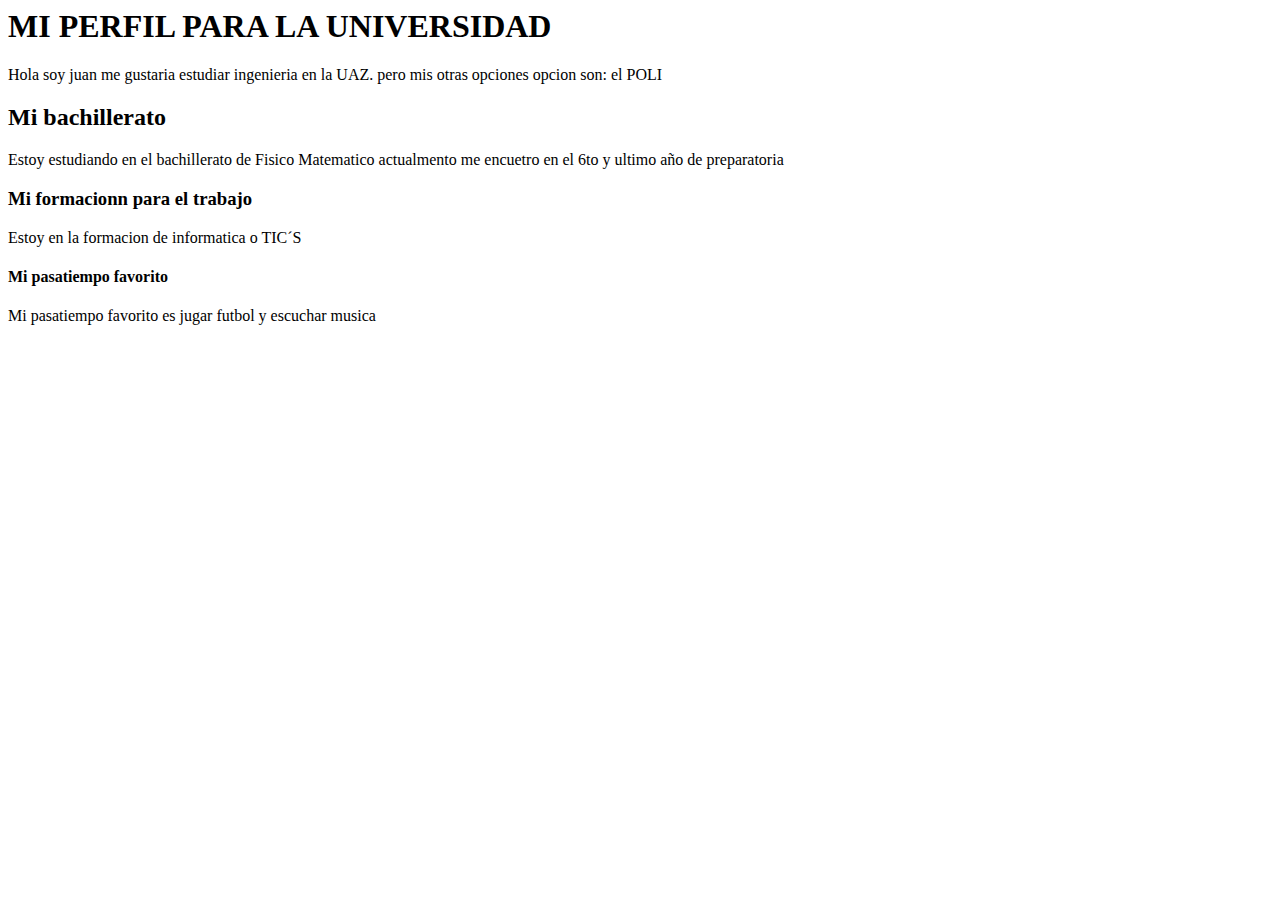
==== HTML/index.html @ 904e8952 "se agrego etiquetas html" ====
<HTML>
  <HEAD>
    <TITLE> Mi primera pagina </TITLE>
  </HEAD>
  <BODY>
     <h1> MI PERFIL PARA LA UNIVERSIDAD</h1>
     <p> Hola soy juan me gustaria estudiar ingenieria en la UAZ.
         pero mis otras opciones opcion son: el POLI
     <h2>Mi bachillerato</h2>
     <p> Estoy estudiando en el bachillerato de Fisico Matematico actualmento me encuetro en el 6to 
         y ultimo año de preparatoria 
     <h3> Mi formacionn para el trabajo</h3>
     <p> Estoy en la formacion de informatica o TIC´S 
     <h4> Mi pasatiempo favorito</h4>
     <p> Mi pasatiempo favorito es jugar futbol y escuchar musica 

  </BODY>
</HTML>
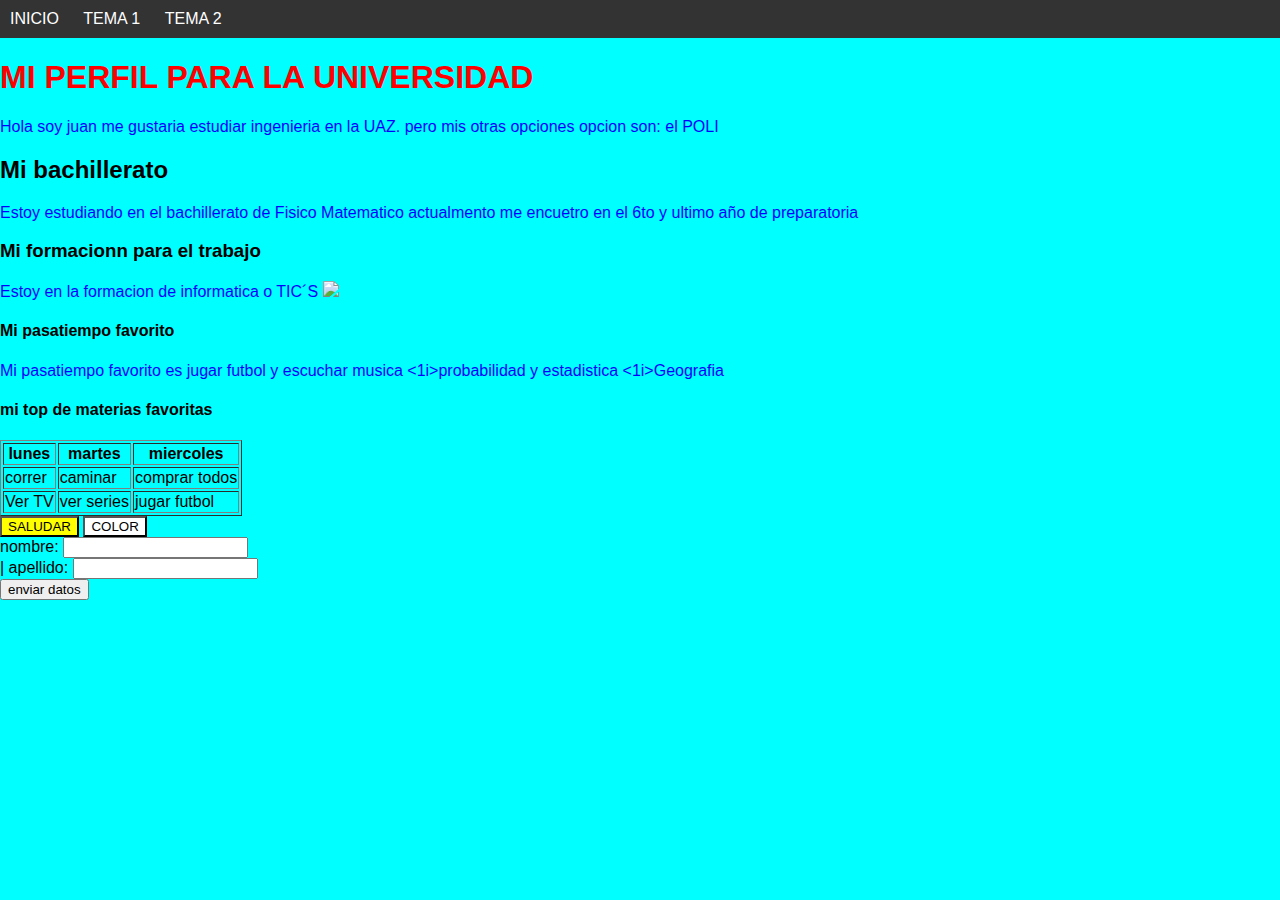
==== commit d59ca129: "se agrego algo" ====
--- a/HTML/index.html
+++ b/HTML/index.html
@@ -1,19 +1,74 @@
 <HTML>
   <HEAD>
+	<link rel="stylesheet" type="text/css" href="../css/style.css">
+	<scipt type="text/javascript" src="../Javascript/functions.js"> </script>
     <TITLE> Mi primera pagina </TITLE>
   </HEAD>
-  <BODY>
-     <h1> MI PERFIL PARA LA UNIVERSIDAD</h1>
-     <p> Hola soy juan me gustaria estudiar ingenieria en la UAZ.
+  <BODY style="background:cyan">
+      <header>
+         <nav> 
+              <ul>
+                    <li>
+                       <a href="index.html""> INICIO </a>
+                    </li>
+                    <li>
+                       <a href="Tema1.html"> TEMA 1 </a>
+                    </li>
+                    <li>
+                       <a href="Tema2.html"> TEMA 2 </a>
+                    </li>
+              </ul>
+          </nav>
+       </header>
+
+
+     <h1 style="color:red"> MI PERFIL PARA LA UNIVERSIDAD</h1>
+     <p class="parrafito"> Hola soy juan me gustaria estudiar ingenieria en la UAZ.
          pero mis otras opciones opcion son: el POLI
-     <h2>Mi bachillerato</h2>
+     <h2 id="galaxia21">Mi bachillerato</h2>
      <p> Estoy estudiando en el bachillerato de Fisico Matematico actualmento me encuetro en el 6to 
          y ultimo año de preparatoria 
      <h3> Mi formacionn para el trabajo</h3>
      <p> Estoy en la formacion de informatica o TIC´S 
+	<img class="img-peque" src="../imagenes/img1">
      <h4> Mi pasatiempo favorito</h4>
      <p> Mi pasatiempo favorito es jugar futbol y escuchar musica 
+     <u1>
+        <1i>probabilidad y estadistica</1i>
+        <1i>Geografia</1i>
+     </u1>
+     <h4> mi top de materias favoritas</h4>
 
-  </BODY>
+     <table border="1">
+        <th> lunes </th>
+        <th> martes </th>
+        <th> miercoles </th>
+      <tr>
+        <td> correr </td>
+	<td> caminar </td>
+        <td> comprar todos </td>
+      </tr>
+      <tr>
+	<td> Ver TV </T>
+	<td> ver series </td>
+	<td> jugar futbol </td>
+      </tr>
+    </table>
+
+    <button style="background:yellow" onclik="changeColor()"> SALUDAR </button>
+    <button style="background:white" onclik="changeColor()">COLOR</button>
+
+	<form action="#">
+	   <label form="name"> nombre: </label>
+	   <input type="text" id="nombre">
+	   <br>
+|	   <label for="lastN"> apellido: </label>
+	   <input type="text" id="apellido">
+	   <br>
+	   <input type="submit" value="enviar datos">
+	</form>
+</BODY>
 </HTML>
 
+
+
--- a/css/style.css
+++ b/css/style.css
@@ -0,0 +1,45 @@
+ h1{
+	color:blue;
+}
+body{
+	background-color:pink;
+}
+p{
+	color:blue;
+}
+
+img.img-peque{
+	width:150px
+	height:14px
+}
+ body {
+    margin: 0;
+    font-family: Arial, sans-serif;
+}
+
+header {
+    background-color: #333;
+    color: #fff;
+    padding: 10px;
+}
+
+nav ul {
+    list-style: none;
+    padding: 0;
+    margin: 0;
+}
+
+nav li {
+    display: inline; /* Hace que los ítems del menú estén en una línea horizontal */
+    margin-right: 20px; /* Espacio entre los ítems del menú */
+}
+
+nav a {
+    text-decoration: none;
+    color: #fff;
+    font-size: 16px;
+}
+
+nav a:hover {
+    text-decoration: underline;
+}
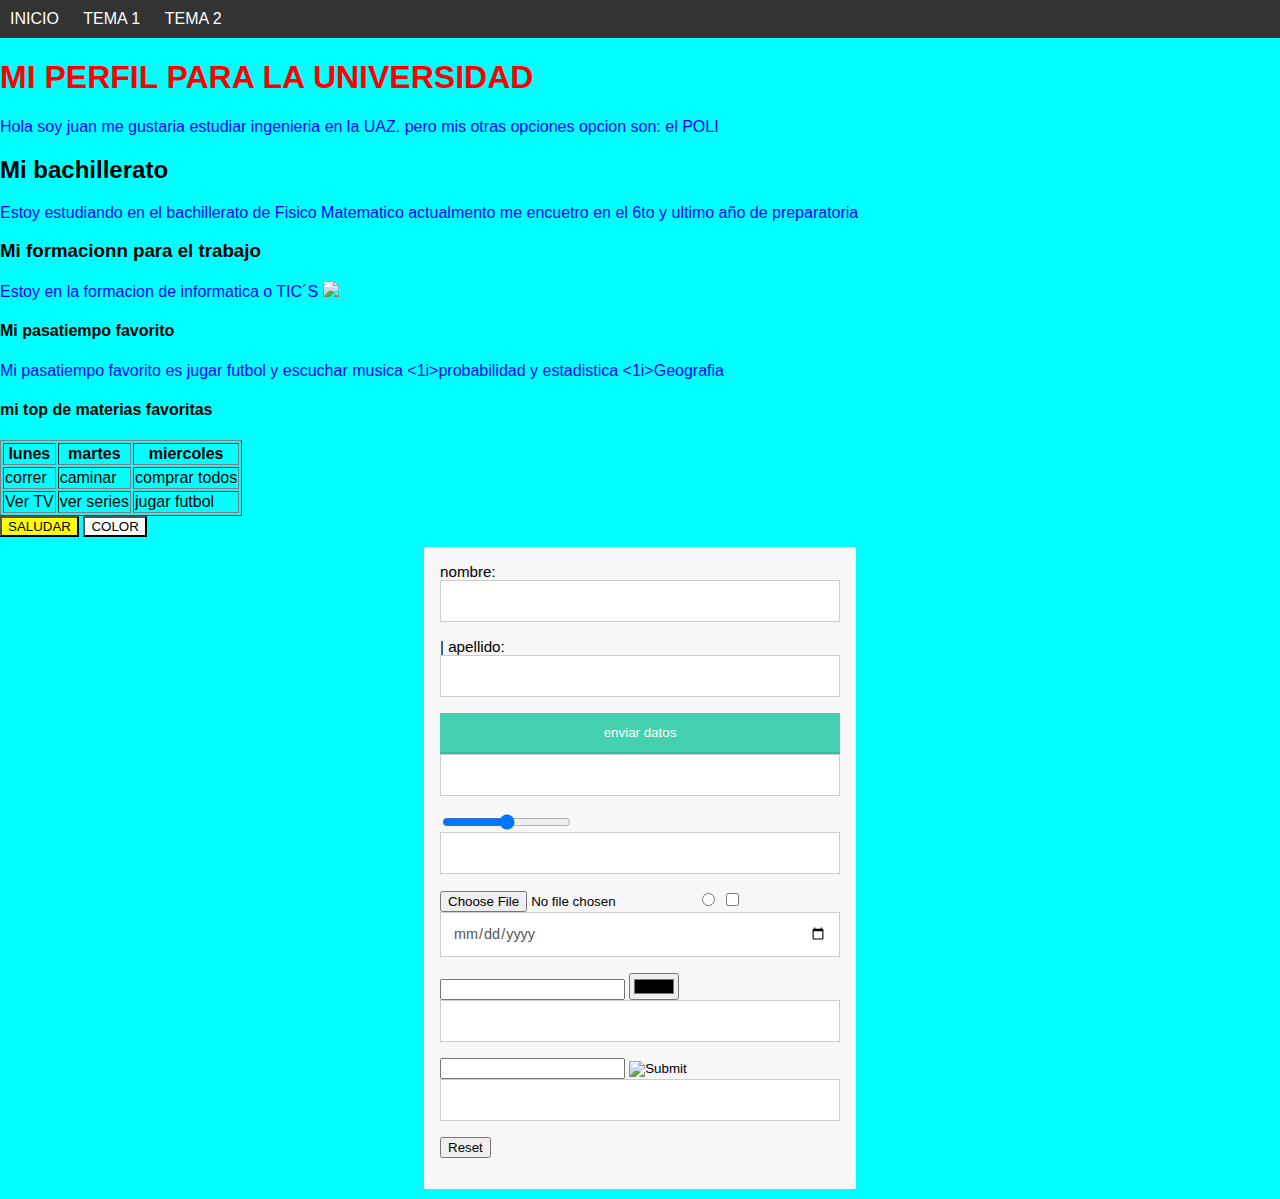
==== commit e0d342bb: "se agregaron varios tipos de input" ====
--- a/HTML/index.html
+++ b/HTML/index.html
@@ -58,6 +58,7 @@
     <button style="background:yellow" onclik="changeColor()"> SALUDAR </button>
     <button style="background:white" onclik="changeColor()">COLOR</button>
 
+<div class="form-style-6">
 	<form action="#">
 	   <label form="name"> nombre: </label>
 	   <input type="text" id="nombre">
@@ -66,9 +67,34 @@
 	   <input type="text" id="apellido">
 	   <br>
 	   <input type="submit" value="enviar datos">
-	</form>
+
+
+<input type="text">
+<input type="range">
+<input type="search">
+<input type="file">
+<input type="radio">
+<input type="checkbox">
+<input type="date">
+<input type="detetime-local">
+<input type="color">
+<input type="email">
+<input type="password">
+<input type="image">
+<input type="number">
+<input type="reset">
+
+
+
+
+
+</form>
+
+</div>
 </BODY>
 </HTML>
 
 
 
+
+
--- a/css/style.css
+++ b/css/style.css
@@ -43,3 +43,116 @@
 nav a:hover {
     text-decoration: underline;
 }
+
+.form-style-6{
+	font: 95% Arial, Helvetica, sans-serif;
+	max-width: 400px;
+	margin: 10px auto;
+	padding: 16px;
+	background: #F7F7F7;
+}
+.form-style-6 h1{
+	background: #43D1AF;
+	padding: 20px 0;
+	font-size: 140%;
+	font-weight: 300;
+	text-align: center;
+	color: #fff;
+	margin: -16px -16px 16px -16px;
+}
+.form-style-6 input[type="text"],
+.form-style-6 input[type="date"],
+.form-style-6 input[type="datetime"],
+.form-style-6 input[type="email"],
+.form-style-6 input[type="number"],
+.form-style-6 input[type="search"],
+.form-style-6 input[type="time"],
+.form-style-6 input[type="url"],
+.form-style-6 textarea,
+.form-style-6 select 
+{
+	-webkit-transition: all 0.30s ease-in-out;
+	-moz-transition: all 0.30s ease-in-out;
+	-ms-transition: all 0.30s ease-in-out;
+	-o-transition: all 0.30s ease-in-out;
+	outline: none;
+	box-sizing: border-box;
+	-webkit-box-sizing: border-box;
+	-moz-box-sizing: border-box;
+	width: 100%;
+	background: #fff;
+	margin-bottom: 4%;
+	border: 1px solid #ccc;
+	padding: 3%;
+	color: #555;
+	font: 95% Arial, Helvetica, sans-serif;
+}
+.form-style-6 input[type="text"]:focus,
+.form-style-6 input[type="date"]:focus,
+.form-style-6 input[type="datetime"]:focus,
+.form-style-6 input[type="email"]:focus,
+.form-style-6 input[type="number"]:focus,
+.form-style-6 input[type="search"]:focus,
+.form-style-6 input[type="time"]:focus,
+.form-style-6 input[type="url"]:focus,
+.form-style-6 textarea:focus,
+.form-style-6 select:focus
+{
+	box-shadow: 0 0 5px #43D1AF;
+	padding: 3%;
+	border: 1px solid #43D1AF;
+}
+
+.form-style-6 input[type="submit"],
+.form-style-6 input[type="button"]{
+	box-sizing: border-box;
+	-webkit-box-sizing: border-box;
+	-moz-box-sizing: border-box;
+	width: 100%;
+	padding: 3%;
+	background: #43D1AF;
+	border-bottom: 2px solid #30C29E;
+	border-top-style: none;
+	border-right-style: none;
+	border-left-style: none;	
+	color: #fff;
+}
+.form-style-6 input[type="submit"]:hover,
+.form-style-6 input[type="button"]:hover{
+	background: #2EBC99;
+}
+
+
+div.container{
+  height: 500px;
+  width: 100%;
+  background-color:white;
+  display: flex;
+  justify-content: space-between;
+}
+div.div-1{
+  height: 175px;
+  background-color: red;
+  flex: 1;
+}
+div.div-2{
+  height: 175px;
+  background-color: green;
+  flex: 1;
+  margin-left:25px;
+}
+div.div-3{
+  height: 175px;
+  background-color: yellow;
+  flex: 1;
+  margin-left:25px;
+}
+
+img.img-p{
+  width:350px;
+height:350px;
+  display: block;
+  margin-left: auto;
+  margin-right: auto;
+
+}
